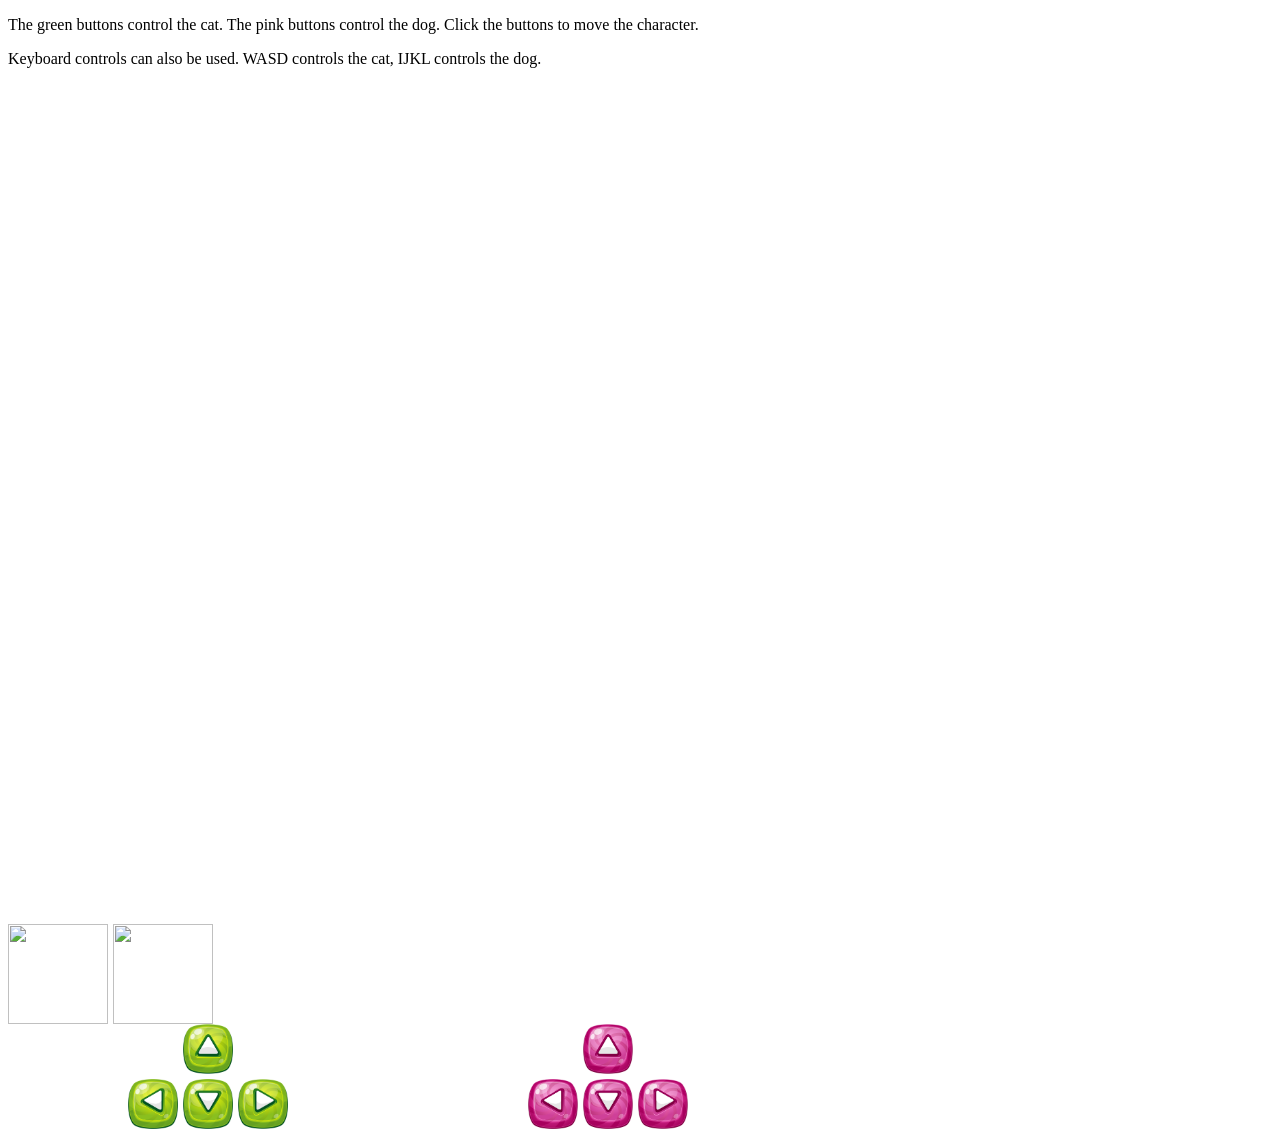
==== index.html @ a0bc86c4 "added ids" ====
<!DOCTYPE HTML>
<head lang="en">
    <meta charset="utf-8">
    <link rel="stylesheet" href="style.css">

    <title>Board</title>
</head>
<body>
    <div class="instructions">
        <p>The green buttons control the cat. The pink buttons control the dog. Click the buttons to move the character.</p>
        <p>Keyboard controls can also be used. WASD controls the cat, IJKL controls the dog.</p>
    </div>
    
    <div class="board">
        <div data-rowID="1" data-colID="1" id="tile"></div>
        <div data-rowID="1" data-colID="2" id="tile"></div>
        <div data-rowID="1" data-colID="3" id="tile"></div>
        <div data-rowID="1" data-colID="4" id="tile"></div>
        <div data-rowID="1" data-colID="5" id="tile"></div>
        <div data-rowID="1" data-colID="6" id="tile"></div>
        <div data-rowID="1" data-colID="7" id="tile"></div>
        <div data-rowID="1" data-colID="8" id="tile"></div>

        <div data-rowID="2" data-colID="1" id="tile"></div>
        <div data-rowID="2" data-colID="2" id="tile"></div>
        <div data-rowID="2" data-colID="3" id="tile"></div>
        <div data-rowID="2" data-colID="4" id="tile"></div>
        <div data-rowID="2" data-colID="5" id="tile"></div>
        <div data-rowID="2" data-colID="6" id="tile"></div>
        <div data-rowID="2" data-colID="7" id="tile"></div>
        <div data-rowID="2" data-colID="8" id="tile"></div>

        <div data-rowID="3" data-colID="1" id="tile"></div>
        <div data-rowID="3" data-colID="2" id="tile"></div>
        <div data-rowID="3" data-colID="3" id="tile"></div>
        <div data-rowID="3" data-colID="4" id="tile"></div>
        <div data-rowID="3" data-colID="5" id="tile"></div>
        <div data-rowID="3" data-colID="6" id="tile"></div>
        <div data-rowID="3" data-colID="7" id="tile"></div>
        <div data-rowID="3" data-colID="8" id="tile"></div>

        <div data-rowID="4" data-colID="1" id="tile"></div>
        <div data-rowID="4" data-colID="2" id="tile"></div>
        <div data-rowID="4" data-colID="3" id="tile"></div>
        <div data-rowID="4" data-colID="4" id="tile"></div>
        <div data-rowID="4" data-colID="5" id="tile"></div>
        <div data-rowID="4" data-colID="6" id="tile"></div>
        <div data-rowID="4" data-colID="7" id="tile"></div>
        <div data-rowID="4" data-colID="8" id="tile"></div>

        <div data-rowID="5" data-colID="1" id="tile"></div>
        <div data-rowID="5" data-colID="2" id="tile"></div>
        <div data-rowID="5" data-colID="3" id="tile"></div>
        <div data-rowID="5" data-colID="4" id="tile"></div>
        <div data-rowID="5" data-colID="5" id="tile"></div>
        <div data-rowID="5" data-colID="6" id="tile"></div>
        <div data-rowID="5" data-colID="7" id="tile"></div>
        <div data-rowID="5" data-colID="8" id="tile"></div>

        <div data-rowID="6" data-colID="1" id="tile"></div>
        <div data-rowID="6" data-colID="2" id="tile"></div>
        <div data-rowID="6" data-colID="3" id="tile"></div>
        <div data-rowID="6" data-colID="4" id="tile"></div>
        <div data-rowID="6" data-colID="5" id="tile"></div>
        <div data-rowID="6" data-colID="6" id="tile"></div>
        <div data-rowID="6" data-colID="7" id="tile"></div>
        <div data-rowID="6" data-colID="8" id="tile"></div>

        <div data-rowID="7" data-colID="1" id="tile"></div>
        <div data-rowID="7" data-colID="2" id="tile"></div>
        <div data-rowID="7" data-colID="3" id="tile"></div>
        <div data-rowID="7" data-colID="4" id="tile"></div>
        <div data-rowID="7" data-colID="5" id="tile"></div>
        <div data-rowID="7" data-colID="6" id="tile"></div>
        <div data-rowID="7" data-colID="7" id="tile"></div>
        <div data-rowID="7" data-colID="8" id="tile"></div>

        <div data-rowID="8" data-colID="1" id="tile"></div>
        <div data-rowID="8" data-colID="2" id="tile"></div>
        <div data-rowID="8" data-colID="3" id="tile"></div>
        <div data-rowID="8" data-colID="4" id="tile"></div>
        <div data-rowID="8" data-colID="5" id="tile"></div>
        <div data-rowID="8" data-colID="6" id="tile"></div>
        <div data-rowID="8" data-colID="7" id="tile"></div>
        <div data-rowID="8" data-colID="8" id="tile"></div>

        <img src="./assets/Cat.png" id="cat" class="character" height=100px width=100px>
        <img src="./assets/Dog.png" id="dog" class="character" height=100px width=100px>
    </div>

    <div class="controls">
        <div class="charOneControls">
            <img id="catUp" class="up" src="./assets/Up1.png" height=50px width=50px>
            <img id="catDown" class="down" src="./assets/Down1.png" height=50px width=50px>
            <img id="catLeft" class="left" src="./assets/Back1.png" height=50px width=50px>
            <img id="catRight" class="right" src="./assets/Play1.png" height=50px width=50px>
        </div>

        <div class="charTwoControls">
            <img id="dogUp" class="up" src="./assets/Up2.png" height=50px width=50px>
            <img id="dogDown" class="down" src="./assets/Down2.png" height=50px width=50px>
            <img id="dogLeft" class="left" src="./assets/Back2.png" height=50px width=50px>
            <img id="dogRight" class="right" src="./assets/Play2.png" height=50px width=50px>
        </div>
    </div>
    
    <script src="Movement.js"></script>

</body>
---- style.css ----
.board {
    display: grid;
    grid-template-columns: repeat(8, 100px);
    grid-template-rows: repeat(8, 100px);
    grid-gap: 5px;
}

#tile {
    border-radius: 5px;
    background-image: url("./assets/5.png");
    background-size: cover;
}

.controls {
    display: grid;
    grid-template-columns: 400px 400px;
}

.charOneControls, .charTwoControls {
    justify-content: center;
    grid-column: 1;
    display: grid;
    grid-template-columns: repeat(3, 50px);
    grid-template-rows: repeat(2, 50px);
    grid-gap: 5px;
}

.charTwoControls {
    grid-column: 2;
}

.controls .up {
    grid-column: 2;
    grid-row: 1;
}

.controls .down {
    grid-column: 2;
    grid-row: 2;
}

.controls .left {
    grid-column: 1;
    grid-row: 2;
}

.controls .right {
    grid-column: 3;
    grid-row: 2;
}
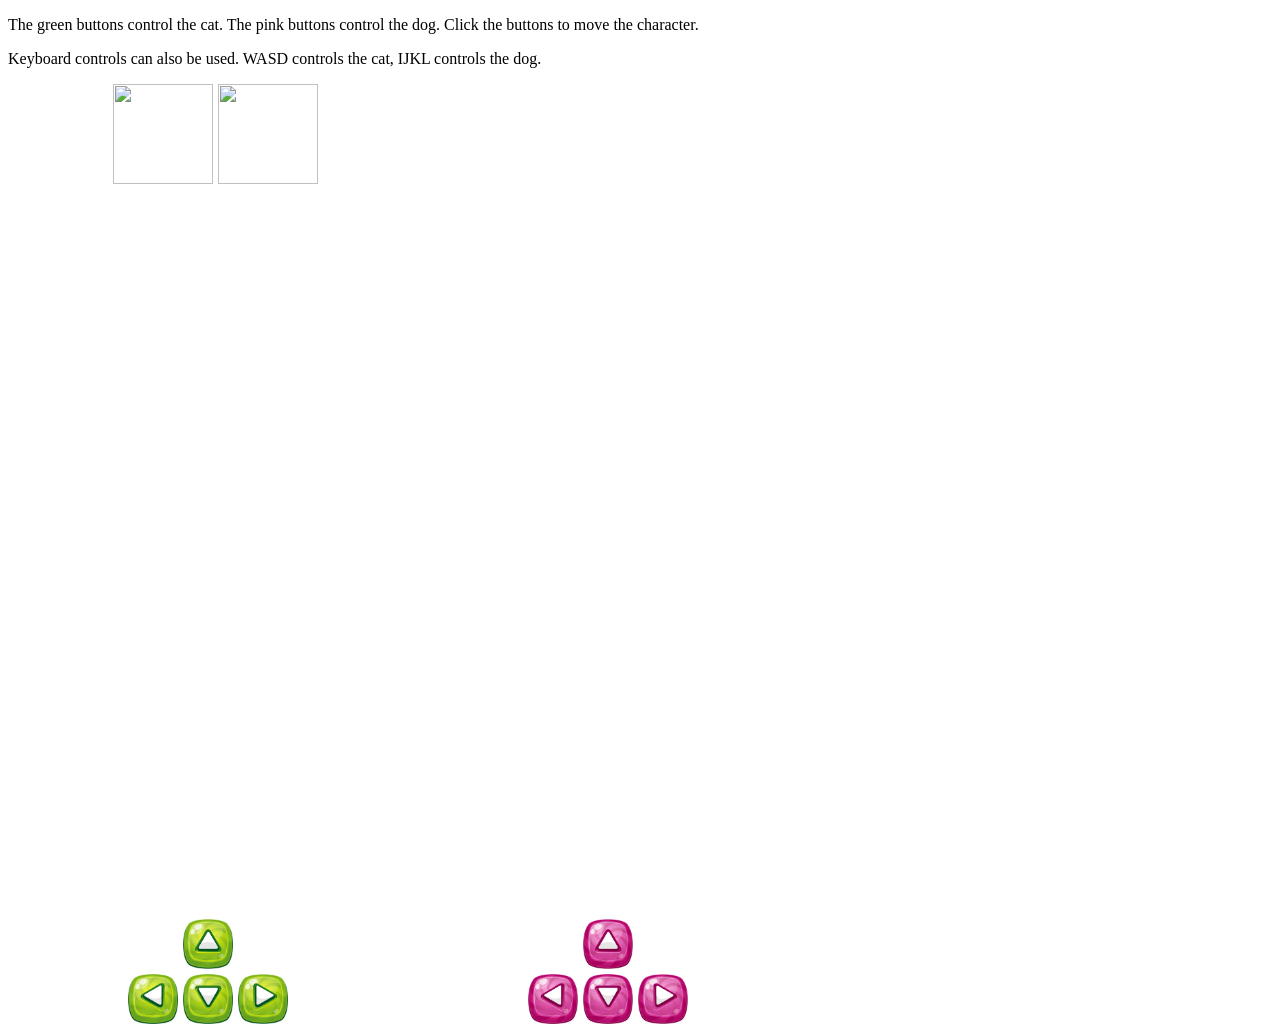
==== commit 0e1434a0: "added jquery to index.html" ====
--- a/index.html
+++ b/index.html
@@ -104,6 +104,8 @@
         </div>
     </div>
     
+    <script src="//ajax.googleapis.com/ajax/libs/jquery/3.2.1/jquery.min.js"></script>
+    
     <script src="Movement.js"></script>
 
 </body>
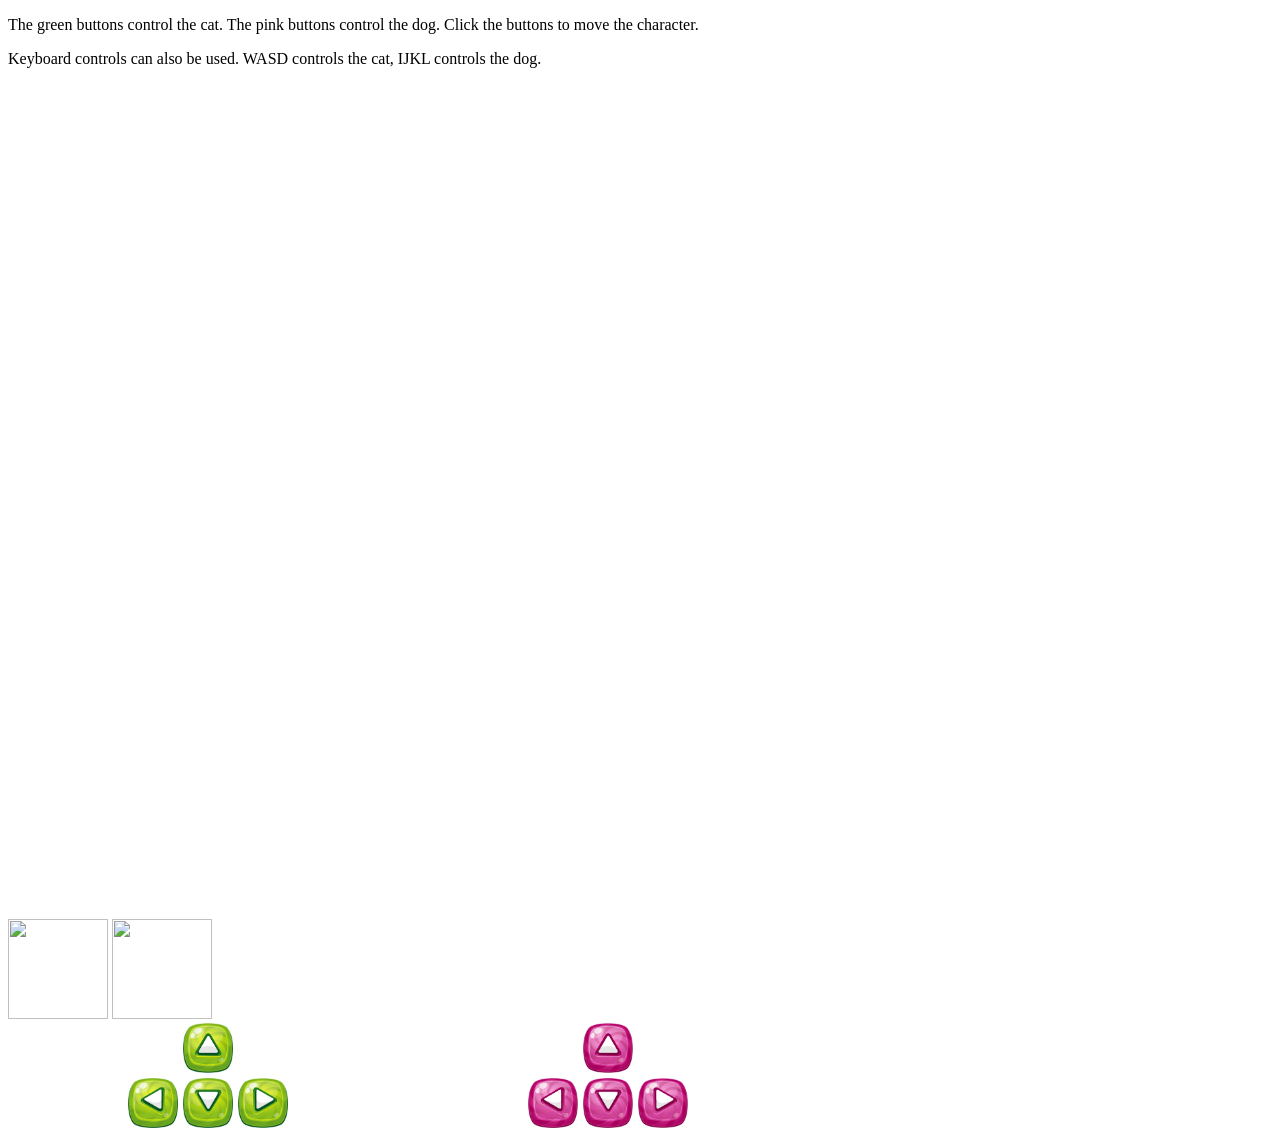
==== commit 0de31ada: ""Dynamic" Grid loading" ====
--- a/index.html
+++ b/index.html
@@ -1,92 +1,23 @@
 <!DOCTYPE HTML>
+
 <head lang="en">
     <meta charset="utf-8">
     <link rel="stylesheet" href="style.css">
 
     <title>Board</title>
 </head>
+
 <body>
     <div class="instructions">
         <p>The green buttons control the cat. The pink buttons control the dog. Click the buttons to move the character.</p>
         <p>Keyboard controls can also be used. WASD controls the cat, IJKL controls the dog.</p>
     </div>
+
+    <div class="board">
+    </div>
     
-    <div class="board">
-        <div data-rowID="1" data-colID="1" id="tile"></div>
-        <div data-rowID="1" data-colID="2" id="tile"></div>
-        <div data-rowID="1" data-colID="3" id="tile"></div>
-        <div data-rowID="1" data-colID="4" id="tile"></div>
-        <div data-rowID="1" data-colID="5" id="tile"></div>
-        <div data-rowID="1" data-colID="6" id="tile"></div>
-        <div data-rowID="1" data-colID="7" id="tile"></div>
-        <div data-rowID="1" data-colID="8" id="tile"></div>
-
-        <div data-rowID="2" data-colID="1" id="tile"></div>
-        <div data-rowID="2" data-colID="2" id="tile"></div>
-        <div data-rowID="2" data-colID="3" id="tile"></div>
-        <div data-rowID="2" data-colID="4" id="tile"></div>
-        <div data-rowID="2" data-colID="5" id="tile"></div>
-        <div data-rowID="2" data-colID="6" id="tile"></div>
-        <div data-rowID="2" data-colID="7" id="tile"></div>
-        <div data-rowID="2" data-colID="8" id="tile"></div>
-
-        <div data-rowID="3" data-colID="1" id="tile"></div>
-        <div data-rowID="3" data-colID="2" id="tile"></div>
-        <div data-rowID="3" data-colID="3" id="tile"></div>
-        <div data-rowID="3" data-colID="4" id="tile"></div>
-        <div data-rowID="3" data-colID="5" id="tile"></div>
-        <div data-rowID="3" data-colID="6" id="tile"></div>
-        <div data-rowID="3" data-colID="7" id="tile"></div>
-        <div data-rowID="3" data-colID="8" id="tile"></div>
-
-        <div data-rowID="4" data-colID="1" id="tile"></div>
-        <div data-rowID="4" data-colID="2" id="tile"></div>
-        <div data-rowID="4" data-colID="3" id="tile"></div>
-        <div data-rowID="4" data-colID="4" id="tile"></div>
-        <div data-rowID="4" data-colID="5" id="tile"></div>
-        <div data-rowID="4" data-colID="6" id="tile"></div>
-        <div data-rowID="4" data-colID="7" id="tile"></div>
-        <div data-rowID="4" data-colID="8" id="tile"></div>
-
-        <div data-rowID="5" data-colID="1" id="tile"></div>
-        <div data-rowID="5" data-colID="2" id="tile"></div>
-        <div data-rowID="5" data-colID="3" id="tile"></div>
-        <div data-rowID="5" data-colID="4" id="tile"></div>
-        <div data-rowID="5" data-colID="5" id="tile"></div>
-        <div data-rowID="5" data-colID="6" id="tile"></div>
-        <div data-rowID="5" data-colID="7" id="tile"></div>
-        <div data-rowID="5" data-colID="8" id="tile"></div>
-
-        <div data-rowID="6" data-colID="1" id="tile"></div>
-        <div data-rowID="6" data-colID="2" id="tile"></div>
-        <div data-rowID="6" data-colID="3" id="tile"></div>
-        <div data-rowID="6" data-colID="4" id="tile"></div>
-        <div data-rowID="6" data-colID="5" id="tile"></div>
-        <div data-rowID="6" data-colID="6" id="tile"></div>
-        <div data-rowID="6" data-colID="7" id="tile"></div>
-        <div data-rowID="6" data-colID="8" id="tile"></div>
-
-        <div data-rowID="7" data-colID="1" id="tile"></div>
-        <div data-rowID="7" data-colID="2" id="tile"></div>
-        <div data-rowID="7" data-colID="3" id="tile"></div>
-        <div data-rowID="7" data-colID="4" id="tile"></div>
-        <div data-rowID="7" data-colID="5" id="tile"></div>
-        <div data-rowID="7" data-colID="6" id="tile"></div>
-        <div data-rowID="7" data-colID="7" id="tile"></div>
-        <div data-rowID="7" data-colID="8" id="tile"></div>
-
-        <div data-rowID="8" data-colID="1" id="tile"></div>
-        <div data-rowID="8" data-colID="2" id="tile"></div>
-        <div data-rowID="8" data-colID="3" id="tile"></div>
-        <div data-rowID="8" data-colID="4" id="tile"></div>
-        <div data-rowID="8" data-colID="5" id="tile"></div>
-        <div data-rowID="8" data-colID="6" id="tile"></div>
-        <div data-rowID="8" data-colID="7" id="tile"></div>
-        <div data-rowID="8" data-colID="8" id="tile"></div>
-
-        <img src="./assets/Cat.png" id="cat" class="character" height=100px width=100px>
-        <img src="./assets/Dog.png" id="dog" class="character" height=100px width=100px>
-    </div>
+    <img src="./assets/Cat.png" id="cat" class="character" height=100px width=100px>
+    <img src="./assets/Dog.png" id="dog" class="character" height=100px width=100px>
 
     <div class="controls">
         <div class="charOneControls">
@@ -103,9 +34,9 @@
             <img id="dogRight" class="right" src="./assets/Play2.png" height=50px width=50px>
         </div>
     </div>
-    
+
     <script src="//ajax.googleapis.com/ajax/libs/jquery/3.2.1/jquery.min.js"></script>
-    
+
     <script src="Movement.js"></script>
 
-</body>+</body>
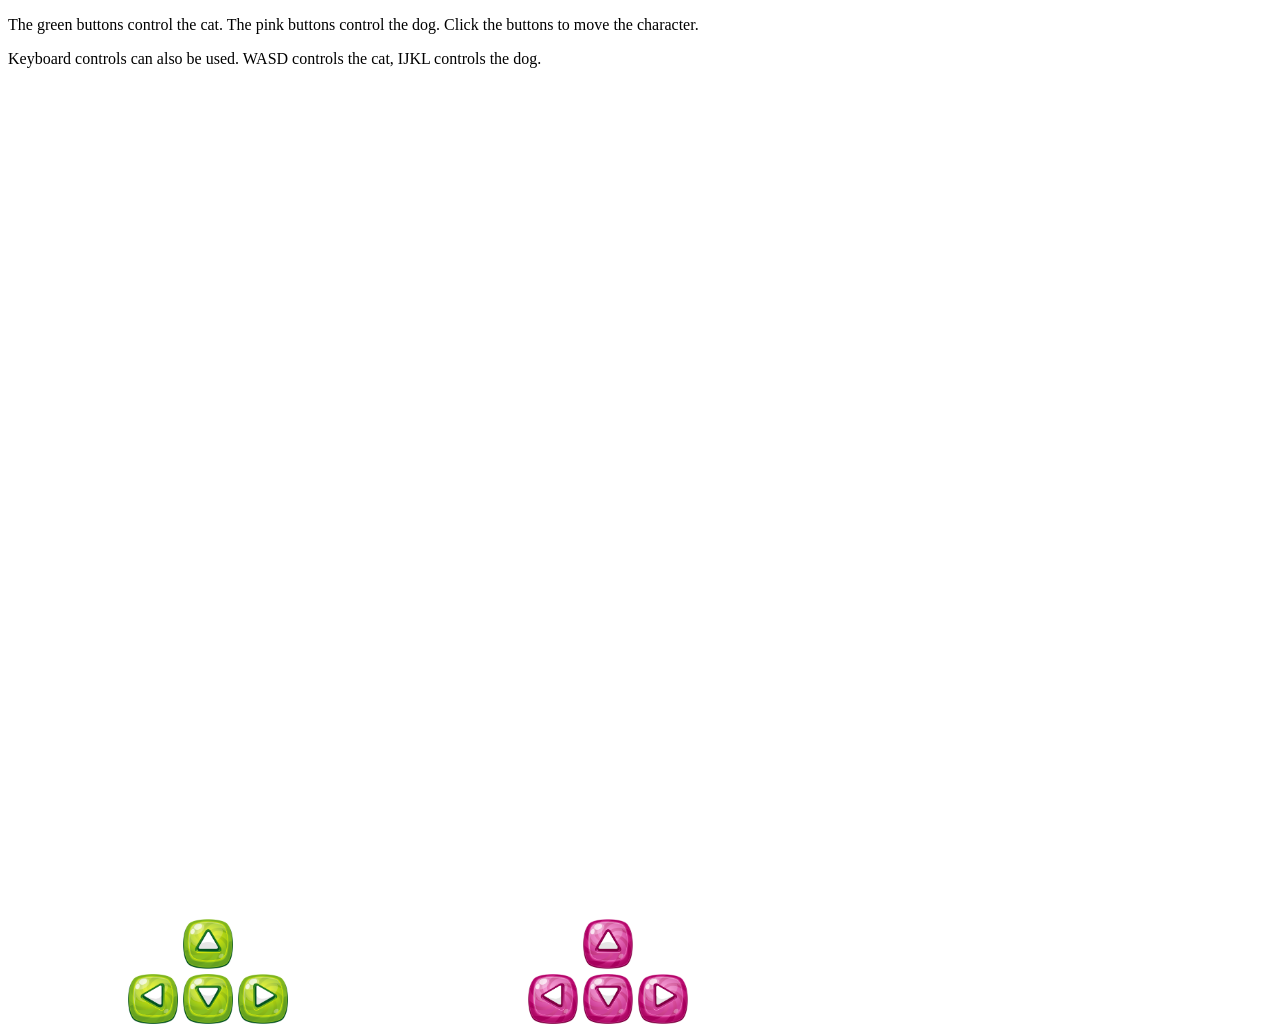
==== commit 7cd38dca: "fix jquery animate" ====
--- a/index.html
+++ b/index.html
@@ -1,23 +1,110 @@
 <!DOCTYPE HTML>
-
 <head lang="en">
     <meta charset="utf-8">
     <link rel="stylesheet" href="style.css">
 
     <title>Board</title>
+
+    <script src="https://ajax.googleapis.com/ajax/libs/jquery/3.3.1/jquery.min.js"></script>
+    <script> 
+    $(document).ready(function(){
+      $("#catLeft").click(function(){
+        $("#cat").animate({left: '-=105px'});
+      });
+      $("#catRight").click(function(){
+        $("#cat").animate({left: '+=105px'});
+      });
+      $("#catUp").click(function(){
+        $("#cat").animate({top: '-=105px'});
+      });
+      $("#catDown").click(function(){
+        $("#cat").animate({top: '+=105px'});
+      });
+    });
+    </script> 
 </head>
-
 <body>
     <div class="instructions">
         <p>The green buttons control the cat. The pink buttons control the dog. Click the buttons to move the character.</p>
         <p>Keyboard controls can also be used. WASD controls the cat, IJKL controls the dog.</p>
     </div>
+    
+    <div class="board">
+        <div data-rowID="1" data-colID="1" id="tile"></div>
+        <div data-rowID="1" data-colID="2" id="tile"></div>
+        <div data-rowID="1" data-colID="3" id="tile"></div>
+        <div data-rowID="1" data-colID="4" id="tile"></div>
+        <div data-rowID="1" data-colID="5" id="tile"></div>
+        <div data-rowID="1" data-colID="6" id="tile"></div>
+        <div data-rowID="1" data-colID="7" id="tile"></div>
+        <div data-rowID="1" data-colID="8" id="tile"></div>
 
-    <div class="board">
+        <div data-rowID="2" data-colID="1" id="tile"></div>
+        <div data-rowID="2" data-colID="2" id="tile"></div>
+        <div data-rowID="2" data-colID="3" id="tile"></div>
+        <div data-rowID="2" data-colID="4" id="tile"></div>
+        <div data-rowID="2" data-colID="5" id="tile"></div>
+        <div data-rowID="2" data-colID="6" id="tile"></div>
+        <div data-rowID="2" data-colID="7" id="tile"></div>
+        <div data-rowID="2" data-colID="8" id="tile"></div>
+
+        <div data-rowID="3" data-colID="1" id="tile"></div>
+        <div data-rowID="3" data-colID="2" id="tile"></div>
+        <div data-rowID="3" data-colID="3" id="tile"></div>
+        <div data-rowID="3" data-colID="4" id="tile"></div>
+        <div data-rowID="3" data-colID="5" id="tile"></div>
+        <div data-rowID="3" data-colID="6" id="tile"></div>
+        <div data-rowID="3" data-colID="7" id="tile"></div>
+        <div data-rowID="3" data-colID="8" id="tile"></div>
+
+        <div data-rowID="4" data-colID="1" id="tile"></div>
+        <div data-rowID="4" data-colID="2" id="tile"></div>
+        <div data-rowID="4" data-colID="3" id="tile"></div>
+        <div data-rowID="4" data-colID="4" id="tile"></div>
+        <div data-rowID="4" data-colID="5" id="tile"></div>
+        <div data-rowID="4" data-colID="6" id="tile"></div>
+        <div data-rowID="4" data-colID="7" id="tile"></div>
+        <div data-rowID="4" data-colID="8" id="tile"></div>
+
+        <div data-rowID="5" data-colID="1" id="tile"></div>
+        <div data-rowID="5" data-colID="2" id="tile"></div>
+        <div data-rowID="5" data-colID="3" id="tile"></div>
+        <div data-rowID="5" data-colID="4" id="tile"></div>
+        <div data-rowID="5" data-colID="5" id="tile"></div>
+        <div data-rowID="5" data-colID="6" id="tile"></div>
+        <div data-rowID="5" data-colID="7" id="tile"></div>
+        <div data-rowID="5" data-colID="8" id="tile"></div>
+
+        <div data-rowID="6" data-colID="1" id="tile"></div>
+        <div data-rowID="6" data-colID="2" id="tile"></div>
+        <div data-rowID="6" data-colID="3" id="tile"></div>
+        <div data-rowID="6" data-colID="4" id="tile"></div>
+        <div data-rowID="6" data-colID="5" id="tile"></div>
+        <div data-rowID="6" data-colID="6" id="tile"></div>
+        <div data-rowID="6" data-colID="7" id="tile"></div>
+        <div data-rowID="6" data-colID="8" id="tile"></div>
+
+        <div data-rowID="7" data-colID="1" id="tile"></div>
+        <div data-rowID="7" data-colID="2" id="tile"></div>
+        <div data-rowID="7" data-colID="3" id="tile"></div>
+        <div data-rowID="7" data-colID="4" id="tile"></div>
+        <div data-rowID="7" data-colID="5" id="tile"></div>
+        <div data-rowID="7" data-colID="6" id="tile"></div>
+        <div data-rowID="7" data-colID="7" id="tile"></div>
+        <div data-rowID="7" data-colID="8" id="tile"></div>
+
+        <div data-rowID="8" data-colID="1" id="tile"></div>
+        <div data-rowID="8" data-colID="2" id="tile"></div>
+        <div data-rowID="8" data-colID="3" id="tile"></div>
+        <div data-rowID="8" data-colID="4" id="tile"></div>
+        <div data-rowID="8" data-colID="5" id="tile"></div>
+        <div data-rowID="8" data-colID="6" id="tile"></div>
+        <div data-rowID="8" data-colID="7" id="tile"></div>
+        <div data-rowID="8" data-colID="8" id="tile"></div>
+
+        <img src="./assets/Cat.png" style="position:absolute" id="cat" class="character" height=100px width=100px>
+        <img src="./assets/Dog.png" id="dog" class="character" height=100px width=100px>
     </div>
-    
-    <img src="./assets/Cat.png" id="cat" class="character" height=100px width=100px>
-    <img src="./assets/Dog.png" id="dog" class="character" height=100px width=100px>
 
     <div class="controls">
         <div class="charOneControls">
@@ -34,9 +121,7 @@
             <img id="dogRight" class="right" src="./assets/Play2.png" height=50px width=50px>
         </div>
     </div>
-
-    <script src="//ajax.googleapis.com/ajax/libs/jquery/3.2.1/jquery.min.js"></script>
-
+    
     <script src="Movement.js"></script>
 
-</body>
+</body>
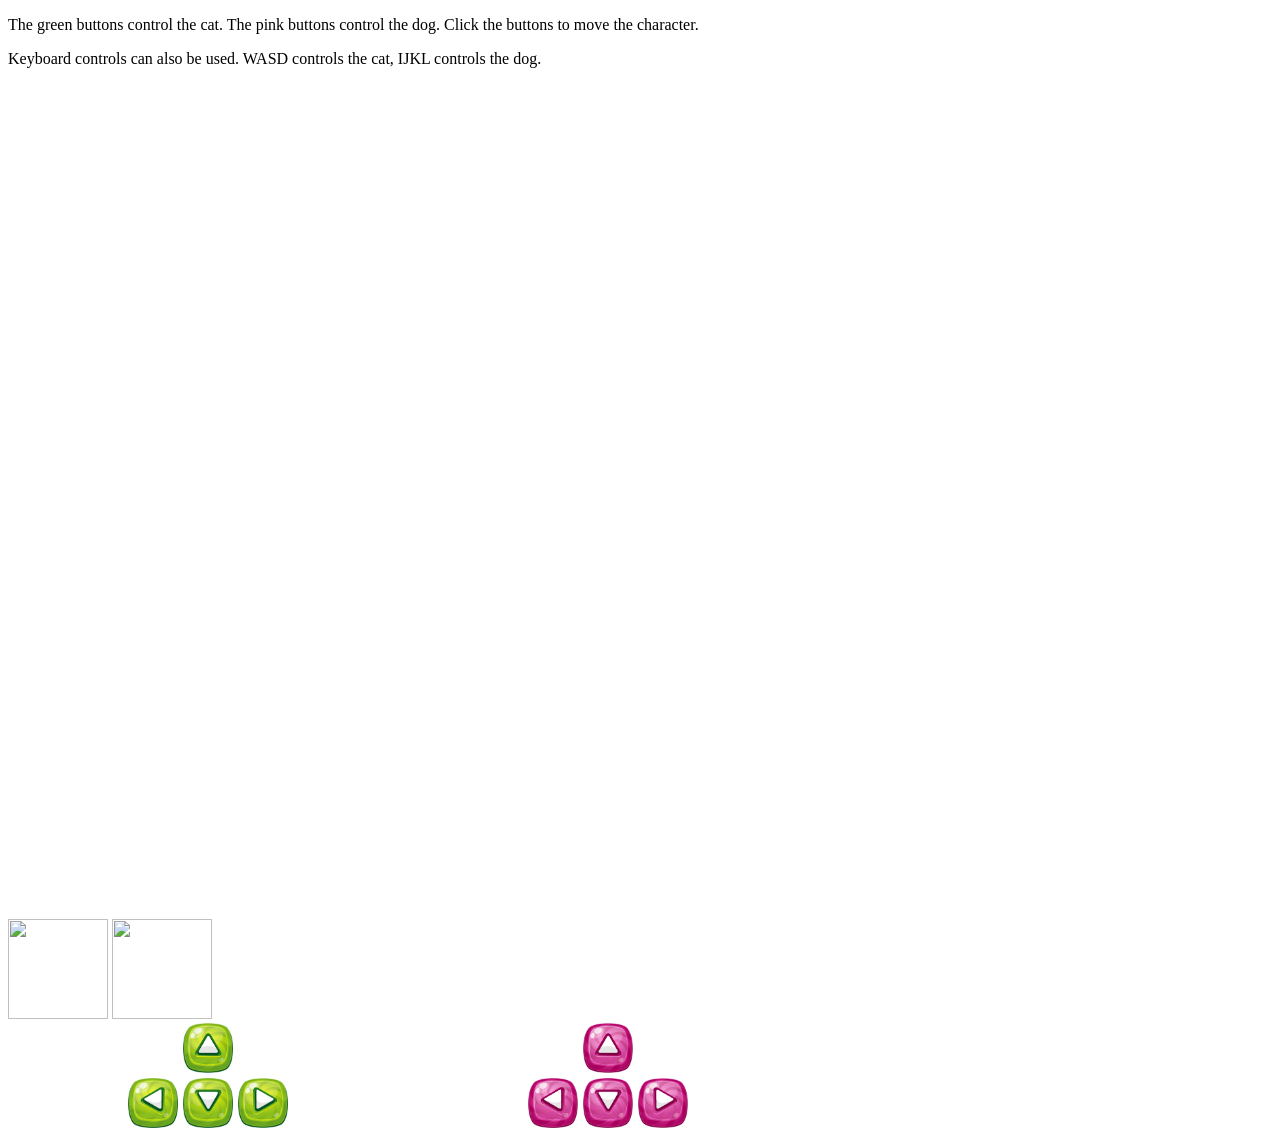
==== commit 97d6791c: "Merge branch 'master' of https://github.com/Axelm3sh/cpsc-349-week9" ====
--- a/index.html
+++ b/index.html
@@ -1,11 +1,13 @@
 <!DOCTYPE HTML>
+
 <head lang="en">
     <meta charset="utf-8">
     <link rel="stylesheet" href="style.css">
 
     <title>Board</title>
 
-    <script src="https://ajax.googleapis.com/ajax/libs/jquery/3.3.1/jquery.min.js"></script>
+    <script src="//ajax.googleapis.com/ajax/libs/jquery/3.2.1/jquery.min.js"></script>
+
     <script> 
     $(document).ready(function(){
       $("#catLeft").click(function(){
@@ -22,89 +24,20 @@
       });
     });
     </script> 
+    
 </head>
+
 <body>
     <div class="instructions">
         <p>The green buttons control the cat. The pink buttons control the dog. Click the buttons to move the character.</p>
         <p>Keyboard controls can also be used. WASD controls the cat, IJKL controls the dog.</p>
     </div>
+
+    <div class="board">
+    </div>
     
-    <div class="board">
-        <div data-rowID="1" data-colID="1" id="tile"></div>
-        <div data-rowID="1" data-colID="2" id="tile"></div>
-        <div data-rowID="1" data-colID="3" id="tile"></div>
-        <div data-rowID="1" data-colID="4" id="tile"></div>
-        <div data-rowID="1" data-colID="5" id="tile"></div>
-        <div data-rowID="1" data-colID="6" id="tile"></div>
-        <div data-rowID="1" data-colID="7" id="tile"></div>
-        <div data-rowID="1" data-colID="8" id="tile"></div>
-
-        <div data-rowID="2" data-colID="1" id="tile"></div>
-        <div data-rowID="2" data-colID="2" id="tile"></div>
-        <div data-rowID="2" data-colID="3" id="tile"></div>
-        <div data-rowID="2" data-colID="4" id="tile"></div>
-        <div data-rowID="2" data-colID="5" id="tile"></div>
-        <div data-rowID="2" data-colID="6" id="tile"></div>
-        <div data-rowID="2" data-colID="7" id="tile"></div>
-        <div data-rowID="2" data-colID="8" id="tile"></div>
-
-        <div data-rowID="3" data-colID="1" id="tile"></div>
-        <div data-rowID="3" data-colID="2" id="tile"></div>
-        <div data-rowID="3" data-colID="3" id="tile"></div>
-        <div data-rowID="3" data-colID="4" id="tile"></div>
-        <div data-rowID="3" data-colID="5" id="tile"></div>
-        <div data-rowID="3" data-colID="6" id="tile"></div>
-        <div data-rowID="3" data-colID="7" id="tile"></div>
-        <div data-rowID="3" data-colID="8" id="tile"></div>
-
-        <div data-rowID="4" data-colID="1" id="tile"></div>
-        <div data-rowID="4" data-colID="2" id="tile"></div>
-        <div data-rowID="4" data-colID="3" id="tile"></div>
-        <div data-rowID="4" data-colID="4" id="tile"></div>
-        <div data-rowID="4" data-colID="5" id="tile"></div>
-        <div data-rowID="4" data-colID="6" id="tile"></div>
-        <div data-rowID="4" data-colID="7" id="tile"></div>
-        <div data-rowID="4" data-colID="8" id="tile"></div>
-
-        <div data-rowID="5" data-colID="1" id="tile"></div>
-        <div data-rowID="5" data-colID="2" id="tile"></div>
-        <div data-rowID="5" data-colID="3" id="tile"></div>
-        <div data-rowID="5" data-colID="4" id="tile"></div>
-        <div data-rowID="5" data-colID="5" id="tile"></div>
-        <div data-rowID="5" data-colID="6" id="tile"></div>
-        <div data-rowID="5" data-colID="7" id="tile"></div>
-        <div data-rowID="5" data-colID="8" id="tile"></div>
-
-        <div data-rowID="6" data-colID="1" id="tile"></div>
-        <div data-rowID="6" data-colID="2" id="tile"></div>
-        <div data-rowID="6" data-colID="3" id="tile"></div>
-        <div data-rowID="6" data-colID="4" id="tile"></div>
-        <div data-rowID="6" data-colID="5" id="tile"></div>
-        <div data-rowID="6" data-colID="6" id="tile"></div>
-        <div data-rowID="6" data-colID="7" id="tile"></div>
-        <div data-rowID="6" data-colID="8" id="tile"></div>
-
-        <div data-rowID="7" data-colID="1" id="tile"></div>
-        <div data-rowID="7" data-colID="2" id="tile"></div>
-        <div data-rowID="7" data-colID="3" id="tile"></div>
-        <div data-rowID="7" data-colID="4" id="tile"></div>
-        <div data-rowID="7" data-colID="5" id="tile"></div>
-        <div data-rowID="7" data-colID="6" id="tile"></div>
-        <div data-rowID="7" data-colID="7" id="tile"></div>
-        <div data-rowID="7" data-colID="8" id="tile"></div>
-
-        <div data-rowID="8" data-colID="1" id="tile"></div>
-        <div data-rowID="8" data-colID="2" id="tile"></div>
-        <div data-rowID="8" data-colID="3" id="tile"></div>
-        <div data-rowID="8" data-colID="4" id="tile"></div>
-        <div data-rowID="8" data-colID="5" id="tile"></div>
-        <div data-rowID="8" data-colID="6" id="tile"></div>
-        <div data-rowID="8" data-colID="7" id="tile"></div>
-        <div data-rowID="8" data-colID="8" id="tile"></div>
-
-        <img src="./assets/Cat.png" style="position:absolute" id="cat" class="character" height=100px width=100px>
-        <img src="./assets/Dog.png" id="dog" class="character" height=100px width=100px>
-    </div>
+    <img src="./assets/Cat.png" id="cat" class="character" height=100px width=100px>
+    <img src="./assets/Dog.png" id="dog" class="character" height=100px width=100px>
 
     <div class="controls">
         <div class="charOneControls">
@@ -121,7 +54,11 @@
             <img id="dogRight" class="right" src="./assets/Play2.png" height=50px width=50px>
         </div>
     </div>
+
     
     <script src="Movement.js"></script>
 
-</body>+    
+
+</body>
+
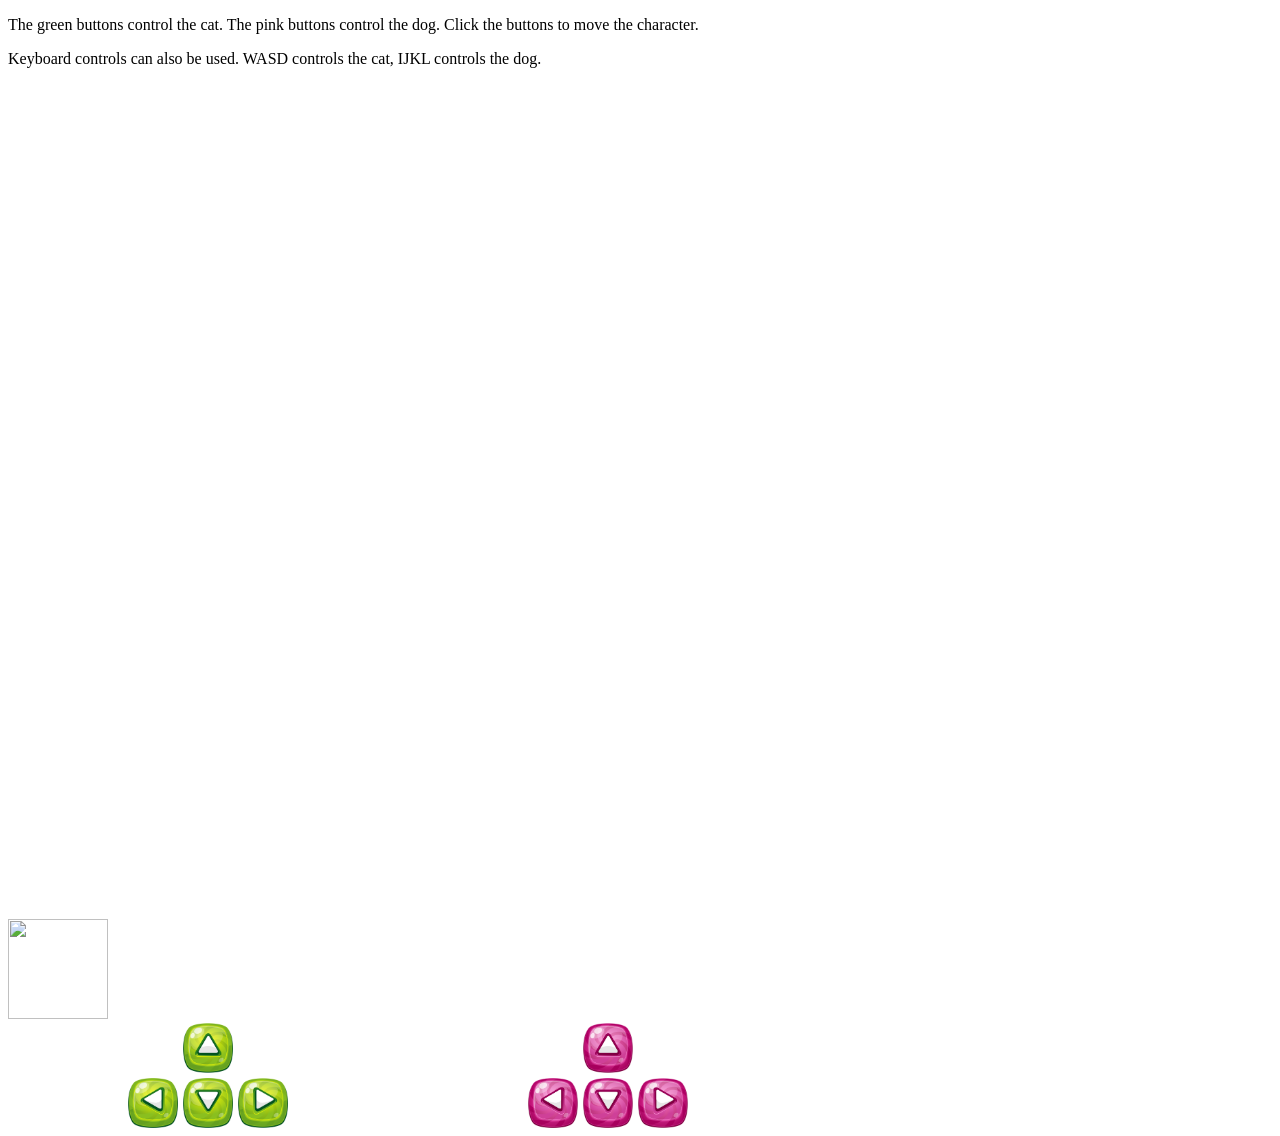
==== commit e5efa9fc: "Merge branch 'master' of https://github.com/Axelm3sh/cpsc-349-week9" ====
--- a/index.html
+++ b/index.html
@@ -6,8 +6,7 @@
 
     <title>Board</title>
 
-    <script src="//ajax.googleapis.com/ajax/libs/jquery/3.2.1/jquery.min.js"></script>
-
+    <script src="https://ajax.googleapis.com/ajax/libs/jquery/3.3.1/jquery.min.js"></script>
     <script> 
     $(document).ready(function(){
       $("#catLeft").click(function(){
@@ -24,7 +23,6 @@
       });
     });
     </script> 
-    
 </head>
 
 <body>
@@ -34,9 +32,10 @@
     </div>
 
     <div class="board">
+
     </div>
     
-    <img src="./assets/Cat.png" id="cat" class="character" height=100px width=100px>
+    <img src="./assets/Cat.png" id="cat" style="position:absolute"  class="character" height=100px width=100px>
     <img src="./assets/Dog.png" id="dog" class="character" height=100px width=100px>
 
     <div class="controls">
@@ -58,7 +57,4 @@
     
     <script src="Movement.js"></script>
 
-    
-
 </body>
-
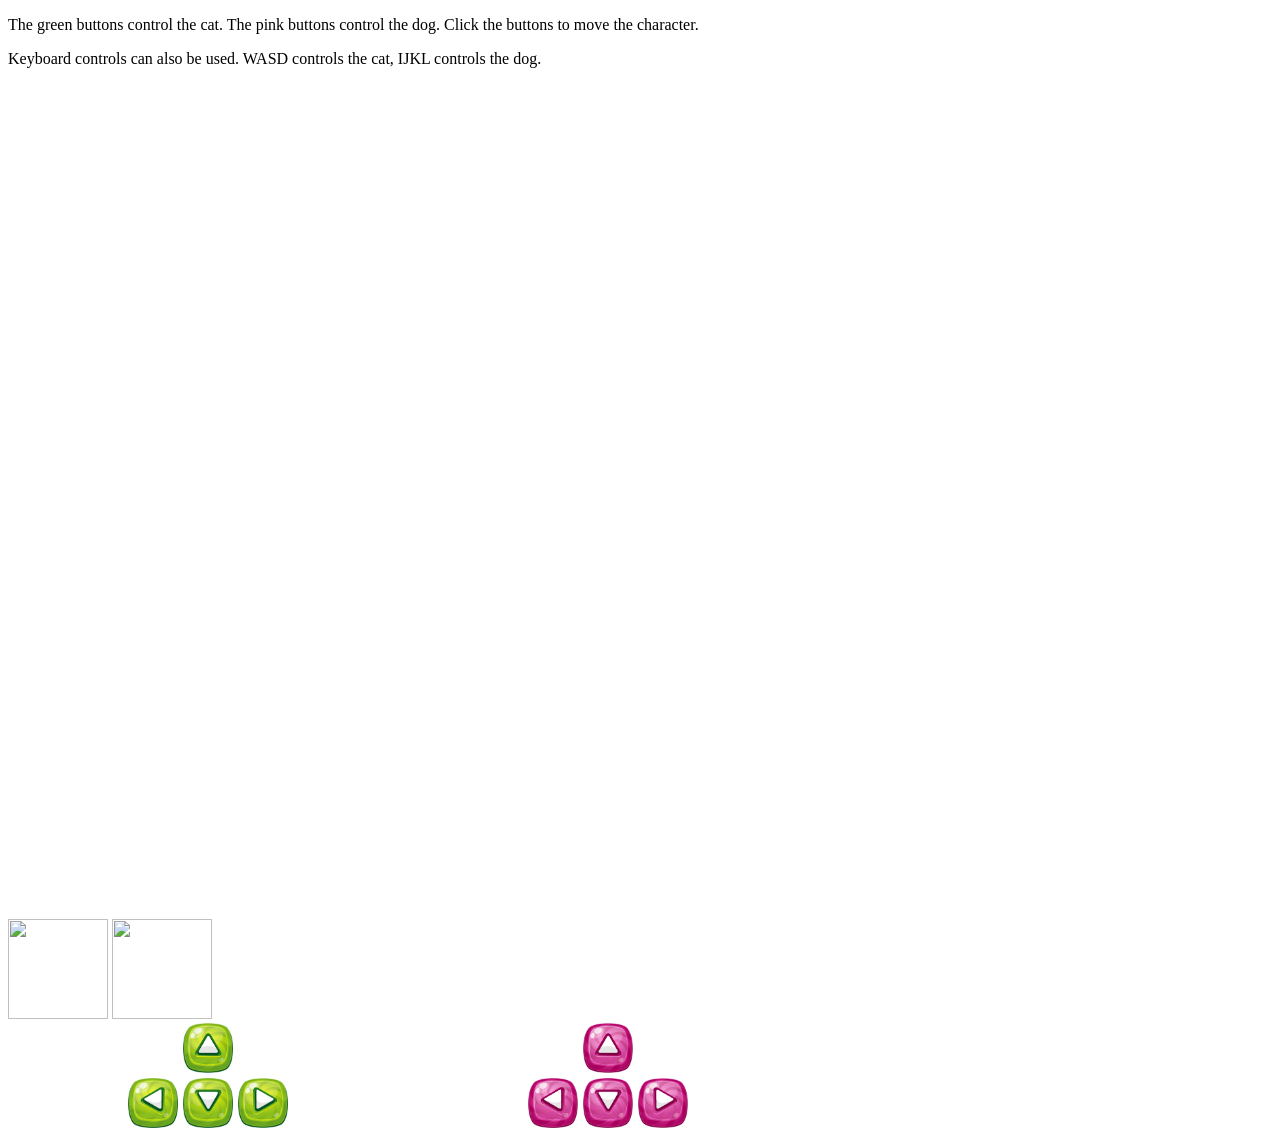
==== commit 834382ca: "button script" ====
--- a/index.html
+++ b/index.html
@@ -7,22 +7,9 @@
     <title>Board</title>
 
     <script src="https://ajax.googleapis.com/ajax/libs/jquery/3.3.1/jquery.min.js"></script>
-    <script> 
-    $(document).ready(function(){
-      $("#catLeft").click(function(){
-        $("#cat").animate({left: '-=105px'});
-      });
-      $("#catRight").click(function(){
-        $("#cat").animate({left: '+=105px'});
-      });
-      $("#catUp").click(function(){
-        $("#cat").animate({top: '-=105px'});
-      });
-      $("#catDown").click(function(){
-        $("#cat").animate({top: '+=105px'});
-      });
-    });
-    </script> 
+    <script src="Movement.js"></script>
+    <script src="Buttons.js"></script> 
+
 </head>
 
 <body>
@@ -35,8 +22,8 @@
 
     </div>
     
-    <img src="./assets/Cat.png" id="cat" style="position:absolute"  class="character" height=100px width=100px>
-    <img src="./assets/Dog.png" id="dog" class="character" height=100px width=100px>
+    <img src="./assets/Cat.png" id="cat" style="position:relative" class="character" height=100px width=100px>
+    <img src="./assets/Dog.png" id="dog" style="position:relative" class="character" height=100px width=100px>
 
     <div class="controls">
         <div class="charOneControls">
@@ -55,6 +42,5 @@
     </div>
 
     
-    <script src="Movement.js"></script>
 
 </body>
